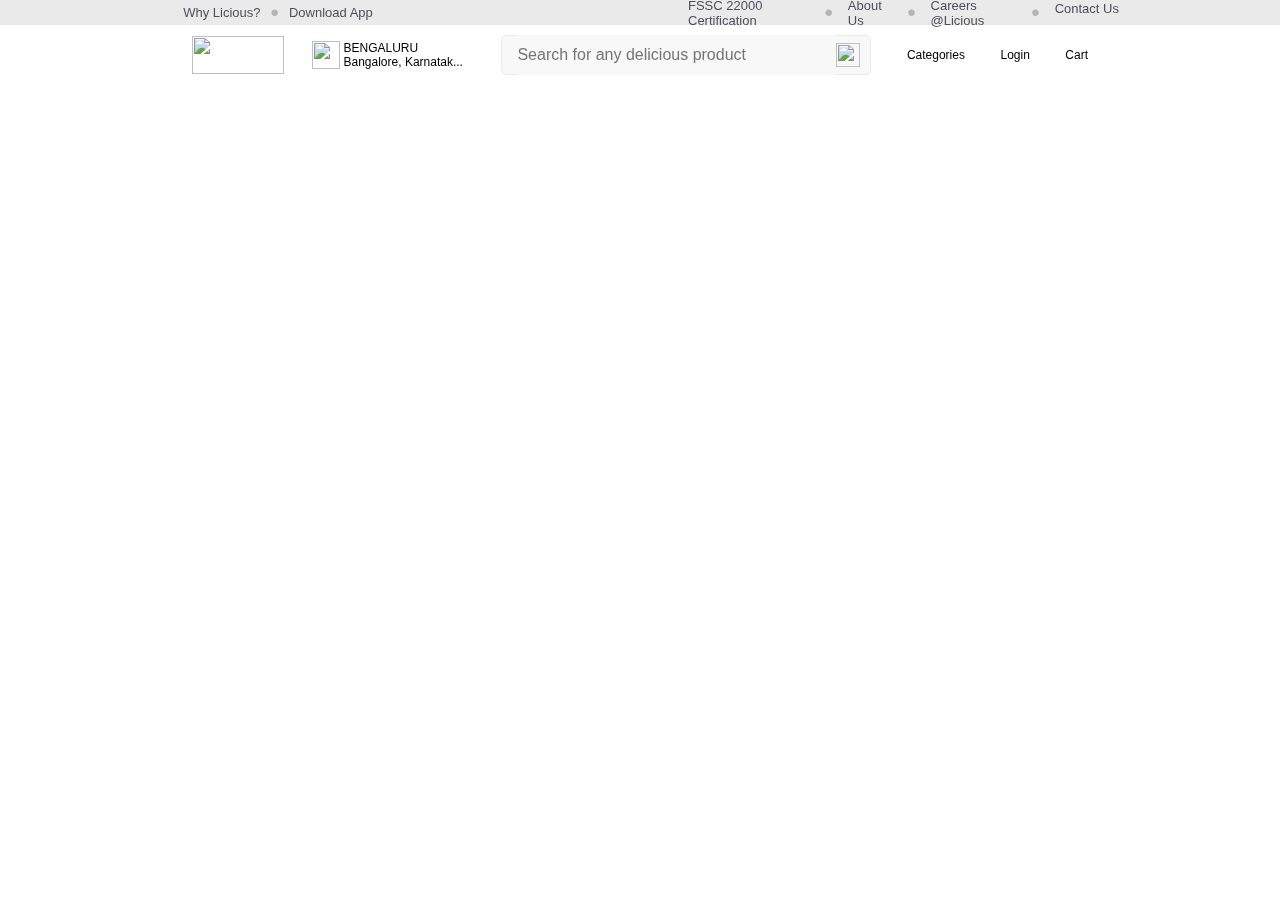
==== login.html @ 702e3af3 "day3" ====
<html lang="en">
<head>
    <meta charset="UTF-8">
    <meta http-equiv="X-UA-Compatible" content="IE=edge">
    <meta name="viewport" content="width=device-width, initial-scale=1.0">
    <title>Document</title>
</head>
<style>
    h1{
        text-align: center;
        /* color: antiquewhite; */
        margin-top: 200px;
    }
    
    #store{
        /* border:2px solid blue; */
        height:100%;
        width:350px;
        /* margin-top: 100px; */
        /* margin-left: 350px; */
        /* position:absolute; */
        border-radius: 10px;
        background-image: url(https://www.licious.in/img/rebranding/user-login-new.jpg);
        /* background-repeat: repeat-y; */
        /* background-repeat: repeat-x; */

    background-repeat: no-repeat;
        
        
        
    }
    

    *{
    padding: 0px;margin: 0px;
    box-sizing: border-box;
    font-family:Lato,sans-serif;
}
#navbar-top{
    border: 0px solid red;
    width: 100%;
    height: 25px;
    background-color: #EAEAEA ;
    position:fixed;
    top: 0px;
}
#navbar-top p{
    cursor: pointer;
}
.nav{
    border: 0px solid red;
    width: 75%;height: 100%;
    margin: auto;
    display: flex;
    gap: 25%;


}
.nav-right{
    border: 0px solid black;
    height: 100%;
    width: 30%;
    display: flex;
    font-size: 13px;
    gap:10px;
    justify-content: center;
    align-items: center;
    color: #4F4F5C ;


}
.nav-right img{
    width: 16px;height: 16px;
    cursor: pointer;
}
.nav-left{
    border: 0px solid green;
    width: 45%;
    display: flex;
    font-size: 13px;
    gap: 15px;
    justify-content: center;
    align-items: center;
    color: #4F4F5C ;
}
.nav-left img{
    width: 11px;height: 9px;
}
#d{
    font-size: 24px;
    color: #B4B4B4;
}
#main-navbar{
    border: 0px solid red;
    width: 100%;
    height: 80px;
    position: fixed;
    top: 15px;
}
.navbar-part{
    border: 0px solid black;
    height: 100%;width: 70%;
    margin: auto;
    font-size: 12px;
    display: flex;
    justify-content: center;
    align-items: center;
    justify-content: space-between;
}

.navbar-part>img{
    width: 92px;height: 38px;cursor: pointer;
}
#loc{
    display: flex;
    gap: 4px;cursor: pointer;
}
#loc>img{
    width: 28px;height: 28px;
}
#place img{
    width: 11px;height: 9px;
}
.cat{
    display: flex;
    justify-content: center;
    align-items: center;
    gap: 8px;
    cursor: pointer;
}
.cat:hover{
    color: red;
}
.log{
    display: flex;
    justify-content: center;
    align-items: center;
    gap: 8px;cursor: pointer;
}
.log:hover{
    color: red;
}
.ct{
    display: flex;
    justify-content: center;
    align-items: center;
    gap: 8px;cursor: pointer;
}
#search{
    height: 80px;
    border: 1px solid #EAEAEA;
    height: 40px;
    width: 370px;
    border-radius: 5px;
    display: flex;
    justify-content: space-between;
    justify-content: center;
    align-items: center;
    padding-left: 15px;padding-right:10px;
    background-color: #F8F8F8;
}
#search img{
    width: 24px;height: 24px;
}
#search input{
    background-color: #F8F8F8;
    height: 40px;
    width: 370px;
    font-size: 16px;
    line-height: 22.5px;
    border: none;
    outline: none;
}
    
    /* #username{
        margin-top: 20px;
    
    }
#password{
    margin-top: 30px;
    
} */
.box{
    /* margin-top: 20px; */
    width: 100%;
    height:25px;
    border-radius: 5px;
    /* background-color: white; */
    border:none;
    border: 1px solid gray;
    outline: none;

}
#btn{
    width:100%;
    height:25px;
    background-color: white;
    
    border-radius: 5px;
    margin-top: 20px;

    
}
.text_centre{
    background-color: aliceblue;
    /* margin-top: 150px; */
}
#shivam{
    /* margin-top: 100px; */
    background-color: aliceblue;
    
}

#store{
    display:none;
}

.login_section{
    position: absolute;
    right: 0;
    top: 0;
}
</style>
<body>
    <div id="navbar-top">
        <div class="nav">
            <div class="nav-right">
                <p>Why Licious?</p>
                <p id="d">•</p>
                <p>Download App </p>
                <img src="https://www.licious.in/img/rebranding/ios_app_icon.svg" alt="">
                <img src="https://www.licious.in/img/rebranding/android_app_icon.svg" alt="">
            </div>
            <div class="nav-left">
                <p>FSSC 22000 Certification</p>
                <p id="d">•</p>
                <p>About Us</p>
                <p id="d">•</p>
                <p>Careers @Licious</p>
                <p id="d">•</p>
                <p>Contact Us <img src="https://www.licious.in/img/rebranding/down-arrow.png" alt=""></p>
            </div>
        </div>
    </div>
    <div id="main-navbar">
        <div class="navbar-part">
            <img src="https://www.licious.in/img/rebranding/licious-logo.svg" alt="">
            <div id="loc">
                <img src="https://www.licious.in/img/rebranding/location_icon.svg" alt="">
                <div id="place">
                    <p>BENGALURU</p>
                    <p>Bangalore, Karnatak...<img src="https://www.licious.in/img/rebranding/down-arrow.png" alt=""></p>
                </div>
            </div>
            <div id="search">
                <input type="text" placeholder="Search for any delicious product">
                <img src="https://www.licious.in/img/rebranding/search_icon.svg" alt="">
            </div>
            <div class="cat">
                <img src="https://www.licious.in/img/rebranding/category-dropdown-icon.svg" alt="">
                <p>Categories</p>
            </div>
            <div class="log">
                <img src="https://www.licious.in/img/rebranding/profile_icon.svg" alt="">
                <p onclick="showLogin()">Login</p>
            </div>
            <div class="ct">
                <img src="https://www.licious.in/img/rebranding/cart_icon.svg" alt="">
                <p>Cart</p>
            </div>
        </div>
    </div>
<div class="card login_section" id="store">
    <div class="text_centre">
        <h1>Log In</h1>
    </div>

    <form id="shivam">
        <label class="form_label" >Username</label>
        <input type="username" placeholder="username" class="box" id="username">
        <br>
        <label class="form_label">Password</label>
        <input type="password" placeholder="password" class="box" id="password">
        <br>
        <button id="btn" onclick="getDetails(event)">login</button>
        
    </form>
    
</div>

    
</body>
</html>
<script src="login.js"></script>
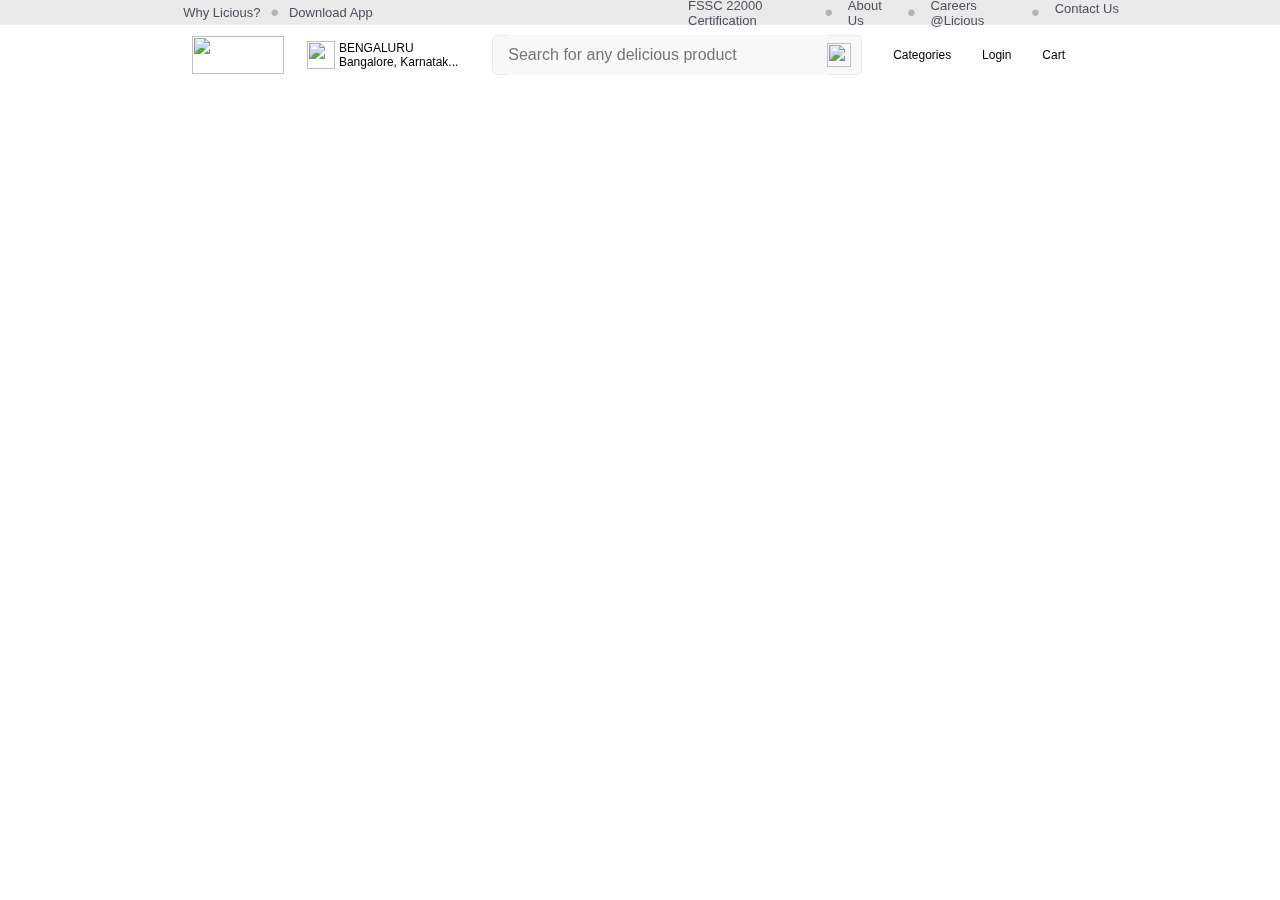
==== commit 208d2311: "last day" ====
--- a/login.html
+++ b/login.html
@@ -4,222 +4,10 @@
     <meta http-equiv="X-UA-Compatible" content="IE=edge">
     <meta name="viewport" content="width=device-width, initial-scale=1.0">
     <title>Document</title>
+    <link rel="stylesheet" href="./style.css">
 </head>
 <style>
-    h1{
-        text-align: center;
-        /* color: antiquewhite; */
-        margin-top: 200px;
-    }
     
-    #store{
-        /* border:2px solid blue; */
-        height:100%;
-        width:350px;
-        /* margin-top: 100px; */
-        /* margin-left: 350px; */
-        /* position:absolute; */
-        border-radius: 10px;
-        background-image: url(https://www.licious.in/img/rebranding/user-login-new.jpg);
-        /* background-repeat: repeat-y; */
-        /* background-repeat: repeat-x; */
-
-    background-repeat: no-repeat;
-        
-        
-        
-    }
-    
-
-    *{
-    padding: 0px;margin: 0px;
-    box-sizing: border-box;
-    font-family:Lato,sans-serif;
-}
-#navbar-top{
-    border: 0px solid red;
-    width: 100%;
-    height: 25px;
-    background-color: #EAEAEA ;
-    position:fixed;
-    top: 0px;
-}
-#navbar-top p{
-    cursor: pointer;
-}
-.nav{
-    border: 0px solid red;
-    width: 75%;height: 100%;
-    margin: auto;
-    display: flex;
-    gap: 25%;
-
-
-}
-.nav-right{
-    border: 0px solid black;
-    height: 100%;
-    width: 30%;
-    display: flex;
-    font-size: 13px;
-    gap:10px;
-    justify-content: center;
-    align-items: center;
-    color: #4F4F5C ;
-
-
-}
-.nav-right img{
-    width: 16px;height: 16px;
-    cursor: pointer;
-}
-.nav-left{
-    border: 0px solid green;
-    width: 45%;
-    display: flex;
-    font-size: 13px;
-    gap: 15px;
-    justify-content: center;
-    align-items: center;
-    color: #4F4F5C ;
-}
-.nav-left img{
-    width: 11px;height: 9px;
-}
-#d{
-    font-size: 24px;
-    color: #B4B4B4;
-}
-#main-navbar{
-    border: 0px solid red;
-    width: 100%;
-    height: 80px;
-    position: fixed;
-    top: 15px;
-}
-.navbar-part{
-    border: 0px solid black;
-    height: 100%;width: 70%;
-    margin: auto;
-    font-size: 12px;
-    display: flex;
-    justify-content: center;
-    align-items: center;
-    justify-content: space-between;
-}
-
-.navbar-part>img{
-    width: 92px;height: 38px;cursor: pointer;
-}
-#loc{
-    display: flex;
-    gap: 4px;cursor: pointer;
-}
-#loc>img{
-    width: 28px;height: 28px;
-}
-#place img{
-    width: 11px;height: 9px;
-}
-.cat{
-    display: flex;
-    justify-content: center;
-    align-items: center;
-    gap: 8px;
-    cursor: pointer;
-}
-.cat:hover{
-    color: red;
-}
-.log{
-    display: flex;
-    justify-content: center;
-    align-items: center;
-    gap: 8px;cursor: pointer;
-}
-.log:hover{
-    color: red;
-}
-.ct{
-    display: flex;
-    justify-content: center;
-    align-items: center;
-    gap: 8px;cursor: pointer;
-}
-#search{
-    height: 80px;
-    border: 1px solid #EAEAEA;
-    height: 40px;
-    width: 370px;
-    border-radius: 5px;
-    display: flex;
-    justify-content: space-between;
-    justify-content: center;
-    align-items: center;
-    padding-left: 15px;padding-right:10px;
-    background-color: #F8F8F8;
-}
-#search img{
-    width: 24px;height: 24px;
-}
-#search input{
-    background-color: #F8F8F8;
-    height: 40px;
-    width: 370px;
-    font-size: 16px;
-    line-height: 22.5px;
-    border: none;
-    outline: none;
-}
-    
-    /* #username{
-        margin-top: 20px;
-    
-    }
-#password{
-    margin-top: 30px;
-    
-} */
-.box{
-    /* margin-top: 20px; */
-    width: 100%;
-    height:25px;
-    border-radius: 5px;
-    /* background-color: white; */
-    border:none;
-    border: 1px solid gray;
-    outline: none;
-
-}
-#btn{
-    width:100%;
-    height:25px;
-    background-color: white;
-    
-    border-radius: 5px;
-    margin-top: 20px;
-
-    
-}
-.text_centre{
-    background-color: aliceblue;
-    /* margin-top: 150px; */
-}
-#shivam{
-    /* margin-top: 100px; */
-    background-color: aliceblue;
-    
-}
-
-#store{
-    display:none;
-}
-
-.login_section{
-    position: absolute;
-    right: 0;
-    top: 0;
-}
 </style>
 <body>
     <div id="navbar-top">
@@ -262,30 +50,45 @@
             </div>
             <div class="log">
                 <img src="https://www.licious.in/img/rebranding/profile_icon.svg" alt="">
-                <p onclick="showLogin()">Login</p>
+                <p onclick="showLogin()" id="butt">Login</p>
+                <p id="logged_in_user"></p>
             </div>
             <div class="ct">
                 <img src="https://www.licious.in/img/rebranding/cart_icon.svg" alt="">
                 <p>Cart</p>
             </div>
+            <div>
+                <p  id="log_out" onclick="logout()">Log out</p>
+            </div>
         </div>
     </div>
 <div class="card login_section" id="store">
-    <div class="text_centre">
-        <h1>Log In</h1>
+    <div class="header">
+        <div class="close"></div>
+        <div class="logo">
+            <a href="#">
+                <img src="https://www.licious.in/img/rebranding/logo-white.png" alt="logo">
+            </a>
+        </div>
     </div>
-
-    <form id="shivam">
-        <label class="form_label" >Username</label>
-        <input type="username" placeholder="username" class="box" id="username">
-        <br>
-        <label class="form_label">Password</label>
-        <input type="password" placeholder="password" class="box" id="password">
-        <br>
-        <button id="btn" onclick="getDetails(event)">login</button>
+    <div class="login_form">
+        <div class="text_centre">
+            
+            Signup/Login
+        </div>
         
-    </form>
     
+        <form id="shivam">
+            <!-- <label class="form_label" >Username</label> -->
+            <input type="username" placeholder="USERNAME" class="box" id="username">
+            <br>
+            <!-- <label class="form_label">Password</label> -->
+            <input type="password" placeholder="PASSWORD" class="box" id="password">
+            <br>
+            <button id="btn" type="button" onclick="getDetails(event)">Login</button>
+            
+        </form>
+    </div>
 </div>
 
     
--- a/style.css
+++ b/style.css
@@ -0,0 +1,299 @@
+#log_out{
+    cursor: pointer;
+}
+#store {
+    /* border:2px solid blue; */
+    height: 100%;
+    width: 400px;
+    /* margin-top: 100px; */
+    /* margin-left: 350px; */
+    /* position:absolute; */
+    border-radius: 10px;
+    background-image: url(https://www.licious.in/img/rebranding/user-login-new.jpg);
+    /* background-repeat: repeat-y; */
+    /* background-repeat: repeat-x; */
+
+    background-repeat: no-repeat;
+    background-size: 100%;
+
+
+
+}
+
+
+* {
+    padding: 0px;
+    margin: 0px;
+    box-sizing: border-box;
+    font-family: Lato, sans-serif;
+}
+
+#navbar-top {
+    border: 0px solid red;
+    width: 100%;
+    height: 25px;
+    background-color: #EAEAEA;
+    position: fixed;
+    top: 0px;
+}
+
+#navbar-top p {
+    cursor: pointer;
+}
+
+.nav {
+    border: 0px solid red;
+    width: 75%;
+    height: 100%;
+    margin: auto;
+    display: flex;
+    gap: 25%;
+
+
+}
+
+.nav-right {
+    border: 0px solid black;
+    height: 100%;
+    width: 30%;
+    display: flex;
+    font-size: 13px;
+    gap: 10px;
+    justify-content: center;
+    align-items: center;
+    color: #4F4F5C;
+
+
+}
+
+.nav-right img {
+    width: 16px;
+    height: 16px;
+    cursor: pointer;
+}
+
+.nav-left {
+    border: 0px solid green;
+    width: 45%;
+    display: flex;
+    font-size: 13px;
+    gap: 15px;
+    justify-content: center;
+    align-items: center;
+    color: #4F4F5C;
+}
+
+.nav-left img {
+    width: 11px;
+    height: 9px;
+}
+
+#d {
+    font-size: 24px;
+    color: #B4B4B4;
+}
+
+#main-navbar {
+    border: 0px solid red;
+    width: 100%;
+    height: 80px;
+    position: fixed;
+    top: 15px;
+}
+
+.navbar-part {
+    border: 0px solid black;
+    height: 100%;
+    width: 70%;
+    margin: auto;
+    font-size: 12px;
+    display: flex;
+    justify-content: center;
+    align-items: center;
+    justify-content: space-between;
+}
+
+.navbar-part>img {
+    width: 92px;
+    height: 38px;
+    cursor: pointer;
+}
+
+#loc {
+    display: flex;
+    gap: 4px;
+    cursor: pointer;
+}
+
+#loc>img {
+    width: 28px;
+    height: 28px;
+}
+
+#place img {
+    width: 11px;
+    height: 9px;
+}
+
+.cat {
+    display: flex;
+    justify-content: center;
+    align-items: center;
+    gap: 8px;
+    cursor: pointer;
+}
+
+.cat:hover {
+    color: red;
+}
+
+.log {
+    display: flex;
+    justify-content: center;
+    align-items: center;
+    gap: 8px;
+    cursor: pointer;
+}
+
+.log:hover {
+    color: red;
+}
+
+.ct {
+    display: flex;
+    justify-content: center;
+    align-items: center;
+    gap: 8px;
+    cursor: pointer;
+}
+
+#search {
+    height: 80px;
+    border: 1px solid #EAEAEA;
+    height: 40px;
+    width: 370px;
+    border-radius: 5px;
+    display: flex;
+    justify-content: space-between;
+    justify-content: center;
+    align-items: center;
+    padding-left: 15px;
+    padding-right: 10px;
+    background-color: #F8F8F8;
+}
+
+#search img {
+    width: 24px;
+    height: 24px;
+}
+
+#search input {
+    background-color: #F8F8F8;
+    height: 40px;
+    width: 370px;
+    font-size: 16px;
+    line-height: 22.5px;
+    border: none;
+    outline: none;
+}
+
+/* #username{
+    margin-top: 20px;
+
+}
+#password{
+margin-top: 30px;
+
+} */
+.box {
+    /* margin-top: 20px; */
+    width: 100%;
+    height: 25px;
+    border-radius: 5px;
+    /* background-color: white; */
+    border: none;
+    border: 1px solid gray;
+    outline: none;
+    padding: 0 5px;
+    border:none;
+    border-bottom: 1px solid gray;
+    height: 40px;
+    font-size: 14px;
+}
+
+#btn {
+    width: 100%;
+    height: 40px;
+    background-color: #8b8787;
+    border-radius: 5px;
+    margin-top: 20px;
+    border: none;
+    font-size: 20px;
+    color:white;
+    cursor: pointer;
+}
+
+#btn:hover{
+    background-color: #d3cbcb;
+}
+
+#btn:active{
+    background-color: #4F4F5C;
+    color: white;
+}
+
+.text_centre {
+    /* background-color: aliceblue; */
+    /* margin-top: 150px; */
+    font-size: 20px;
+    font-weight: 700;
+    margin: 10px 15px 20px;
+}
+
+
+#shivam {
+    /* margin-top: 100px; */
+    padding: 20px;
+    line-height: 2em;
+}
+
+#store {
+    display: none;
+}
+
+.login_section {
+    position: absolute;
+    right: 0;
+    top: 0;
+}
+
+.login_form {
+    background-color: #fff;
+    border-radius: 5px 5px 0 0;
+    overflow: hidden;
+    position: absolute;
+    width: calc(100% - 30px);
+    bottom: 0;
+    padding-bottom: 20px;
+    min-height: 400px;
+    margin-left: 15px;
+}
+
+.header {
+    padding: 40px 15px;
+    color: #fff;
+    position: relative;
+}
+
+.header .close {
+    width: 30px;
+    height: 30px;
+    position: absolute;
+    top: 8px;
+    right: 0;
+    cursor: pointer;
+}
+
+.header .logo img {
+    width: 133px;
+}